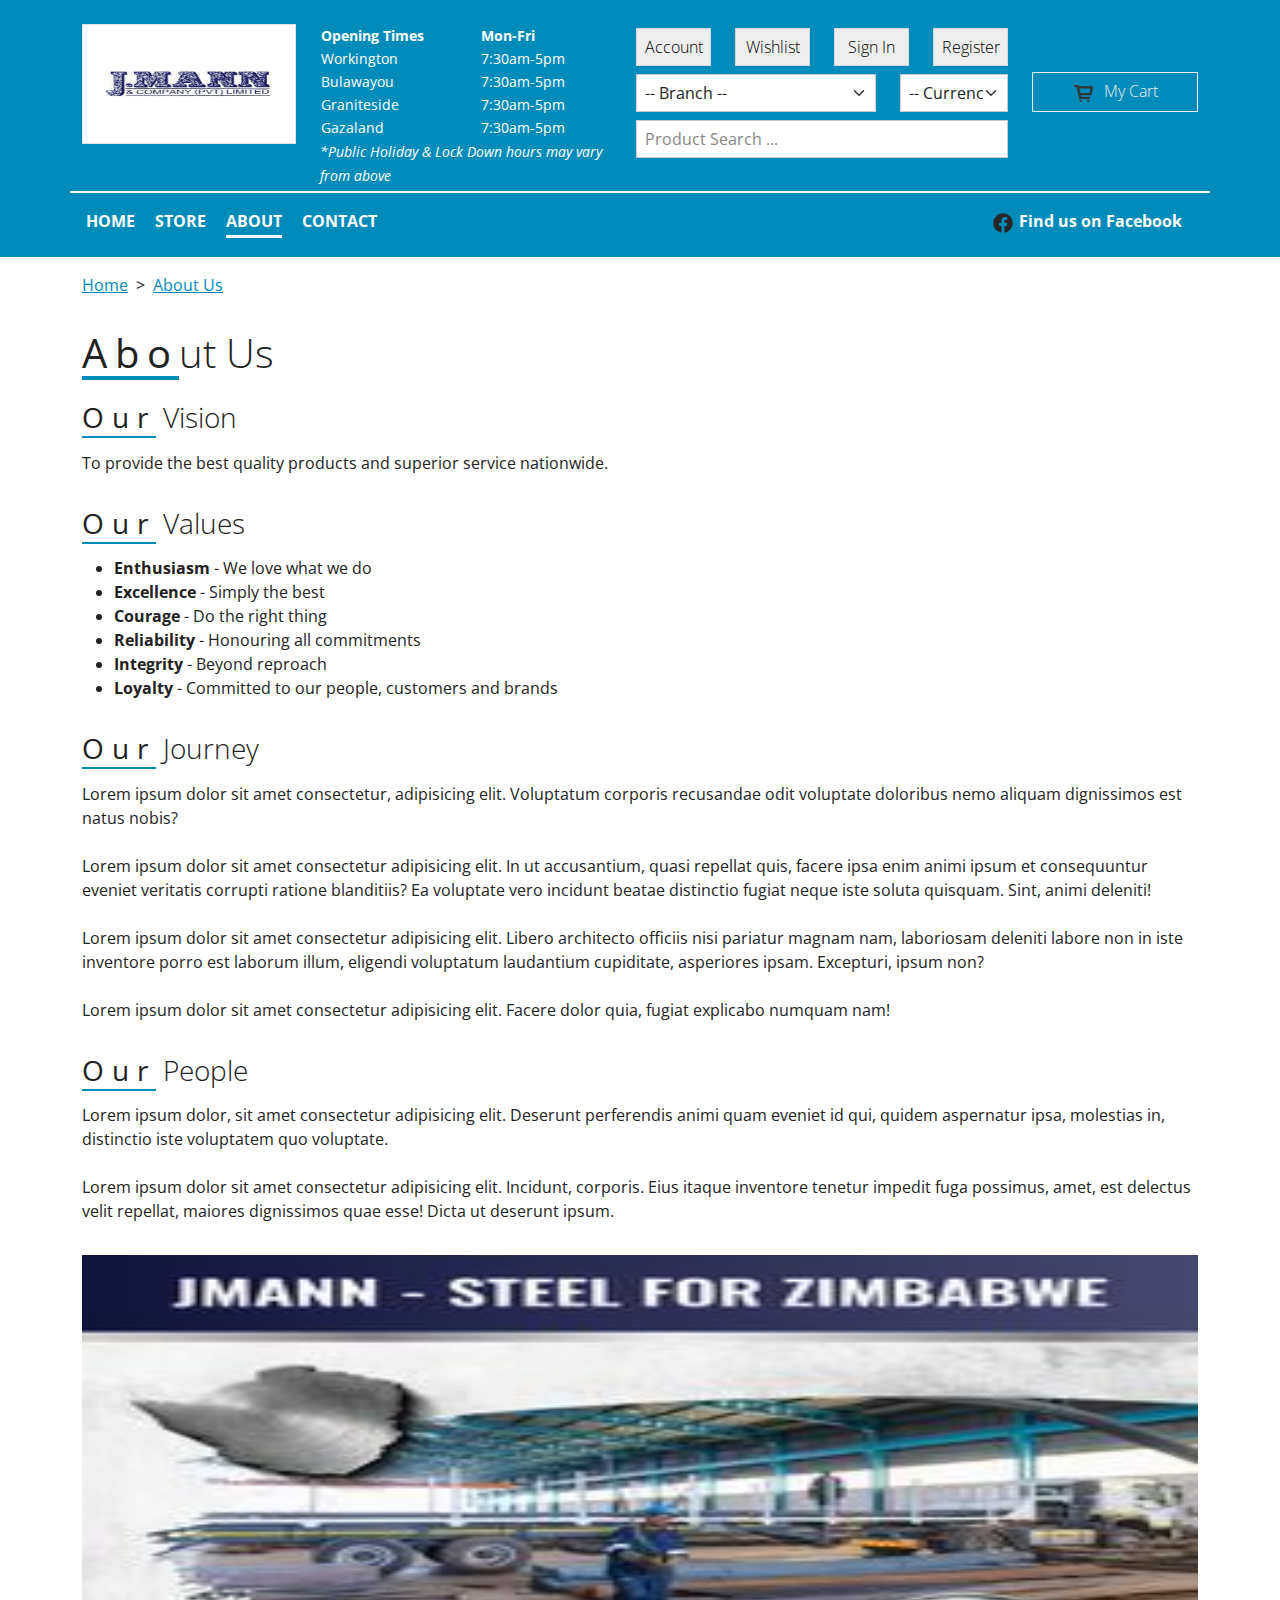
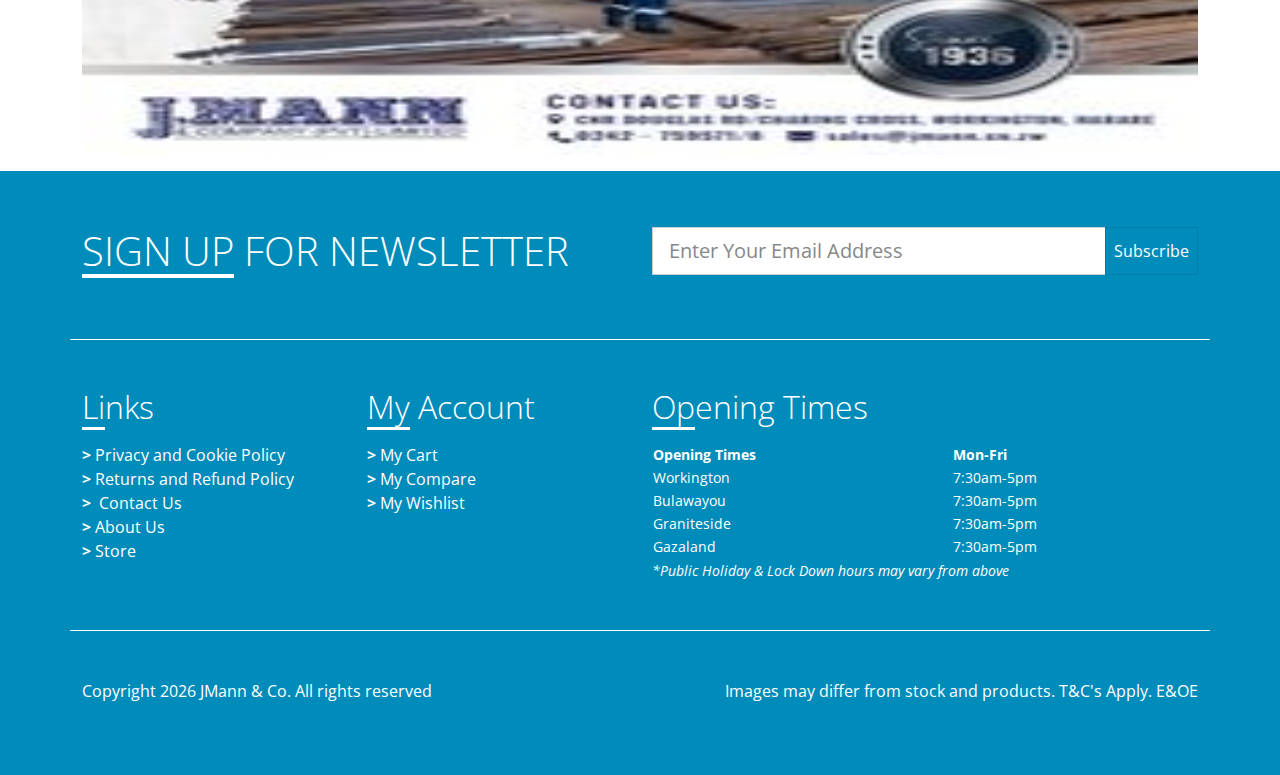
==== about.html @ b71cad61 "0.2" ====
<!DOCTYPE html>
<html lang="en">
<head>
    <meta charset="UTF-8">
    <meta http-equiv="X-UA-Compatible" content="IE=edge">
    <meta name="viewport" content="width=device-width, initial-scale=1.0">
    <title>JMann Website</title>
    
    
    
    <link rel="stylesheet" href="public/vendors/bootstrap5/css/yeti.bootstrap.min.css">
    <link rel="stylesheet" href="public/css/styles.css">
    
    
    
</head>
<body>
    
    <nav id="main-nav-lg" class="bg-primary">
    <div class="container py-2">
        <div class="row upper pt-3 pb-1">
            <div class="col-lg-10">
                <div class="row">
                    <div class="col-lg-3 col-md-4">
                        <a href="index.html">
                            <img class="w-100 img-thumbnail" src="public/img/jmann-logo.png" alt="">
                        </a>
                    </div>
                    <div class="col-lg-4 col-md-8">
                        <table class="w-100">
                            <thead>
                                <tr>
                                    <th>Opening Times</th>
                                    <th>Mon-Fri</th>
                                </tr>
                            </thead>
                            <tbody>
                                <tr><td>Workington</td><td>7:30am-5pm</td></tr>
                                <tr><td>Bulawayou</td><td>7:30am-5pm</td></tr>
                                <tr><td>Graniteside</td><td>7:30am-5pm</td></tr>
                                <tr><td>Gazaland</td><td>7:30am-5pm</td></tr>
                            </tbody>
                        </table>
                        <caption>
                            <small>
                                <i>*Public Holiday & Lock Down hours may vary from above</i>
                            </small>
                        </caption>
                    </div>
                    <div class="col-lg-5 col-md-12">
                        <div class="row py-1">
                            <div class="col-3">
                                <a href="" class="btn btn-light w-100">Account</a>
                            </div>
                            <div class="col-3">
                                <a href="" class="btn btn-light w-100">Wishlist</a>
                            </div>
                            <div class="col-3">
                                <a href="" class="btn btn-light w-100">Sign In</a>
                            </div>
                            <div class="col-3">
                                <a href="" class="btn btn-light w-100">Register</a>
                            </div>
                        </div>
                        <div class="row py-1">
                            <div class="col-8">
                                <select class="form-select" aria-label="Default select example">
                                    <option value="">-- Branch --</option>
                                    <option value="1">One</option>
                                    <option value="2">Two</option>
                                    <option value="3">Three</option>
                                </select>
                            </div>
                            <div class="col-4">
                                <select class="form-select" aria-label="Default select example">
                                    <option value="">-- Currency --</option>
                                    <option value="1">One</option>
                                    <option value="2">Two</option>
                                    <option value="3">Three</option>
                                </select>
                            </div>
                        </div>
                        <div class="row py-1">
                            <div class="col-12">
                                <input placeholder="Product Search ..." type="text" class="w-100 form-control">
                            </div>
                        </div>
                    </div>
                </div>
            </div>
            <div class="col-lg-2 pt-lg-5">
                <a href="" class="btn btn-outline-light w-100">
                    <object data="public/img/icons/cart.png" class="glyphicon-24"></object>&nbsp;&nbsp;My Cart
                </a>
            </div>
        </div>
        <div class="row lower pt-3">
            <div class="col-12">
                <ul class="d-inline-flex p-0">
                    <li>
                        <a href="index.html" class="">HOME</a>
                    </li>
                    <li>
                        <a href="store.html" class="">STORE</a>
                    </li>
                    <li>
                        <a href="store.html" class="d-none ">CATEGORIES</a>
                    </li>
                    <li>
                        <a href="store.html" class="d-none ">BRANDS</a>
                    </li>
                    <li>
                        <a href="about.html" class="active">ABOUT</a>
                    </li>
                    <li>
                        <a href="contact.html" class="">CONTACT</a>
                    </li>
                    <li>
                        <a href="/email" class="d-none ">EMAIL</a>
                    </li>
                </ul>
                <a href="" class="float-end">
                   <object data="public/img/icons/facebook.svg" class="glyphicon-24"></object>&nbsp;Find us on Facebook</a>
            </div>
        </div>
    </div>
</nav>

  
    <main>
        
    <section class="container">
        <div class="row pt-3 pb-3">
            <div class="col-12">
                <p>
                    <a href="index.html">Home</a>
                    &nbsp;>&nbsp;
                    <a href="about.html">About Us</a>
                </p>
            </div>
        </div>
        <div class="row pb-3">
            <div class="col-12">
                <h1 class="text-start"><b class="underline-black underline-offset-8 letter-spacing-8px">Abo</b>ut Us</h1>
            </div>
        </div>
        <div class="row pb-3">
            <div class="col-12">
                <h3 class="text-start mb-3"><b class="underline-black underline-offset-8 letter-spacing-8px">Our</b> Vision</h3>
                <p>
                    To provide the best quality products and superior service nationwide.
                </p>
            </div>
        </div>
        <div class="row pb-3">
            <div class="col-12">
                <h3 class="text-start mb-3"><b class="underline-black underline-offset-8 letter-spacing-8px">Our</b> Values</h3>
                <ul>
                    <li><b>Enthusiasm</b> - We love what we do</li>
                    <li><b>Excellence</b> - Simply the best</li>
                    <li><b>Courage</b> - Do the right thing</li>
                    <li><b>Reliability</b> - Honouring all commitments</li>
                    <li><b>Integrity</b> - Beyond reproach</li>
                    <li><b>Loyalty</b> - Committed to our people, customers and brands</li>
                </ul>
            </div>
        </div>
        <div class="row pb-3">
            <div class="col-12">
                <h3 class="text-start mb-3"><b class="underline-black underline-offset-8 letter-spacing-8px">Our</b> Journey</h3>
                <p>
                    Lorem ipsum dolor sit amet consectetur, adipisicing elit. Voluptatum corporis recusandae odit voluptate doloribus nemo aliquam dignissimos est natus nobis?
                    <br><br>
                    Lorem ipsum dolor sit amet consectetur adipisicing elit. In ut accusantium, quasi repellat quis, facere ipsa enim animi ipsum et consequuntur eveniet veritatis corrupti ratione blanditiis? Ea voluptate vero incidunt beatae distinctio fugiat neque iste soluta quisquam. Sint, animi deleniti!
                    <br><br>
                    Lorem ipsum dolor sit amet consectetur adipisicing elit. Libero architecto officiis nisi pariatur magnam nam, laboriosam deleniti labore non in iste inventore porro est laborum illum, eligendi voluptatum laudantium cupiditate, asperiores ipsam. Excepturi, ipsum non?
                    <br><br>
                    Lorem ipsum dolor sit amet consectetur adipisicing elit. Facere dolor quia, fugiat explicabo numquam nam!
                </p>
            </div>
        </div>
        <div class="row pb-3">
            <div class="col-12">
                <h3 class="text-start mb-3"><b class="underline-black underline-offset-8 letter-spacing-8px">Our</b> People</h3>
                <p>
                    Lorem ipsum dolor, sit amet consectetur adipisicing elit. Deserunt perferendis animi quam eveniet id qui, quidem aspernatur ipsa, molestias in, distinctio iste voluptatem quo voluptate.
                    <br><br>
                    Lorem ipsum dolor sit amet consectetur adipisicing elit. Incidunt, corporis. Eius itaque inventore tenetur impedit fuga possimus, amet, est delectus velit repellat, maiores dignissimos quae esse! Dicta ut deserunt ipsum.
                </p>
            </div>
        </div>
        <div class="row pb-3">
            <div class="col-12">
                <img src="public/img/jmann1.jpg" alt="" class="w-100 h-500-px">
            </div>
        </div>
    </section>

    </main>
    <footer id="main-footer-lg" class="bg-primary">
    <div class="container py-2 text-white white-links undecorated-links">
        <div class="row py-5">
            <div class="col-md-6">
                <h1><span class="text-decoration-underline underline-offset-8">SIGN UP</span> FOR NEWSLETTER</h1>
            </div>
            <div class="col-md-6">
                <div class="input-group mb-3">
                    <input type="text" class="form-control form-control-lg" placeholder="Enter Your Email Address">
                    <button class="btn btn-primary"><b>Subscribe</b></button>
                </div>
            </div>
        </div>
        <div class="row py-5 border-bottom border-top border-white">
            <div class="col-lg-3 col-md-6">
                <h2 class="mb-3"><span class="text-decoration-underline underline-offset-8">Li</span>nks</h2>
                <ul class="list-unstyled">
                    <li>
                        <a href=""><b>></b>&nbsp;Privacy and Cookie Policy</a>
                    </li>
                    <li>
                        <a href=""><b>></b>&nbsp;Returns and Refund Policy</a>
                    </li>
                    <li>
                        <a href=""><b>></b>&nbsp; Contact Us</a>
                    </li>
                    <li>
                        <a href=""><b>></b>&nbsp;About Us</a>
                    </li>
                    <li>
                        <a href=""><b>></b>&nbsp;Store</a>
                    </li>
                </ul>
            </div>
            <div class="col-lg-3 col-md-6">
                <h2 class="mb-3"><span class="text-decoration-underline underline-offset-8">My</span> Account</h2>
                <ul class="list-unstyled">
                    <li>
                        <a href=""><b>></b>&nbsp;My Cart</a>
                    </li>
                    <li>
                        <a href=""><b>></b>&nbsp;My Compare</a>
                    </li>
                    <li>
                        <a href=""><b>></b>&nbsp;My Wishlist</a>
                    </li>
                </ul>
            </div>
            <div class="col-lg-6 col-12">
                <h2 class="mb-3"><span class="text-decoration-underline underline-offset-8">Op</span>ening Times</h2>
                <table class="w-100">
                    <thead>
                        <tr>
                            <th>Opening Times</th>
                            <th>Mon-Fri</th>
                        </tr>
                    </thead>
                    <tbody>
                        <tr><td>Workington</td><td>7:30am-5pm</td></tr>
                        <tr><td>Bulawayou</td><td>7:30am-5pm</td></tr>
                        <tr><td>Graniteside</td><td>7:30am-5pm</td></tr>
                        <tr><td>Gazaland</td><td>7:30am-5pm</td></tr>
                    </tbody>
                </table>
                <caption>
                    <small>
                        <i>*Public Holiday & Lock Down hours may vary from above</i>
                    </small>
                </caption>
            </div>
        </div>
        <div class="row py-5">
            <div class="col-md-6">
                <p class="text-start">
                    Copyright <script>document.write((new Date().getFullYear()))</script> JMann & Co. All rights reserved
                </p>
            </div>
            <div class="col-md-6">
                <p class="text-end">
                    Images may differ from stock and products. T&C's Apply. E&OE
                </p>
            </div>
        </div>
    </div>
</footer>
  
    
    
    <script src="public/js/main.js"></script>
    
    
    
</body>
</html>
---- public/css/styles.css ----
body {
    background: #fff;
    min-height: 100% !important;
}

/* UTILITIES */
.scroll::-webkit-scrollbar {
    width: 12px;
}

.scroll::-webkit-scrollbar-track {
    -webkit-box-shadow: inset 0 0 6px rgba(0,0,0,0.3); 
    border-radius: 10px;
}

.scroll::-webkit-scrollbar-thumb {
    border-radius: 10px;
    -webkit-box-shadow: inset 0 0 6px rgba(0,0,0,0.5);
    background-color: #fff;
}

.white-links a{
    color:#fff;
}
.undecorated-links a{
    text-decoration: none;
}
.underline-offset-8 {
    text-underline-offset: 8px;
}
.letter-spacing-8px {
    letter-spacing: 8px;
}
.underline-black {
    text-decoration: underline;
    text-decoration-color: #008cba;
}
.glyphicon-24 {
    vertical-align: middle;
    width: 24px;
    height: 24px;
}
.vh-100 {
    min-height: 100vh;
}
.h-500-px {
    height: 500px;
}
.h-400-px {
    height: 400px;
}
.h-300-px {
    height: 300px;
}
.h-200-px {
    height: 200px;
}
.h-100-px {
    height: 100px;
}
/* END OF UTILITIES */

/* NAVBAR */
nav#main-nav-lg .upper {
    border-bottom: 2px solid #fff;
    color: #fff;
}

nav#main-nav-lg img {
    /* border-radius: 12px; */
    max-height: 120px;
}

nav#main-nav-lg li {
    list-style: none;
}

nav#main-nav-lg .lower a {
 color: #fff;
 text-decoration: none;
 font-weight: bold;
 padding-right: 16px;
 margin-left: 4px;
}

nav#main-nav-lg .lower a:hover, nav#main-nav-lg .lower a.active {
    text-decoration: underline;
    text-decoration-thickness: 3px;
    text-underline-offset: 8px;
}
/* END OF NAVBAR */
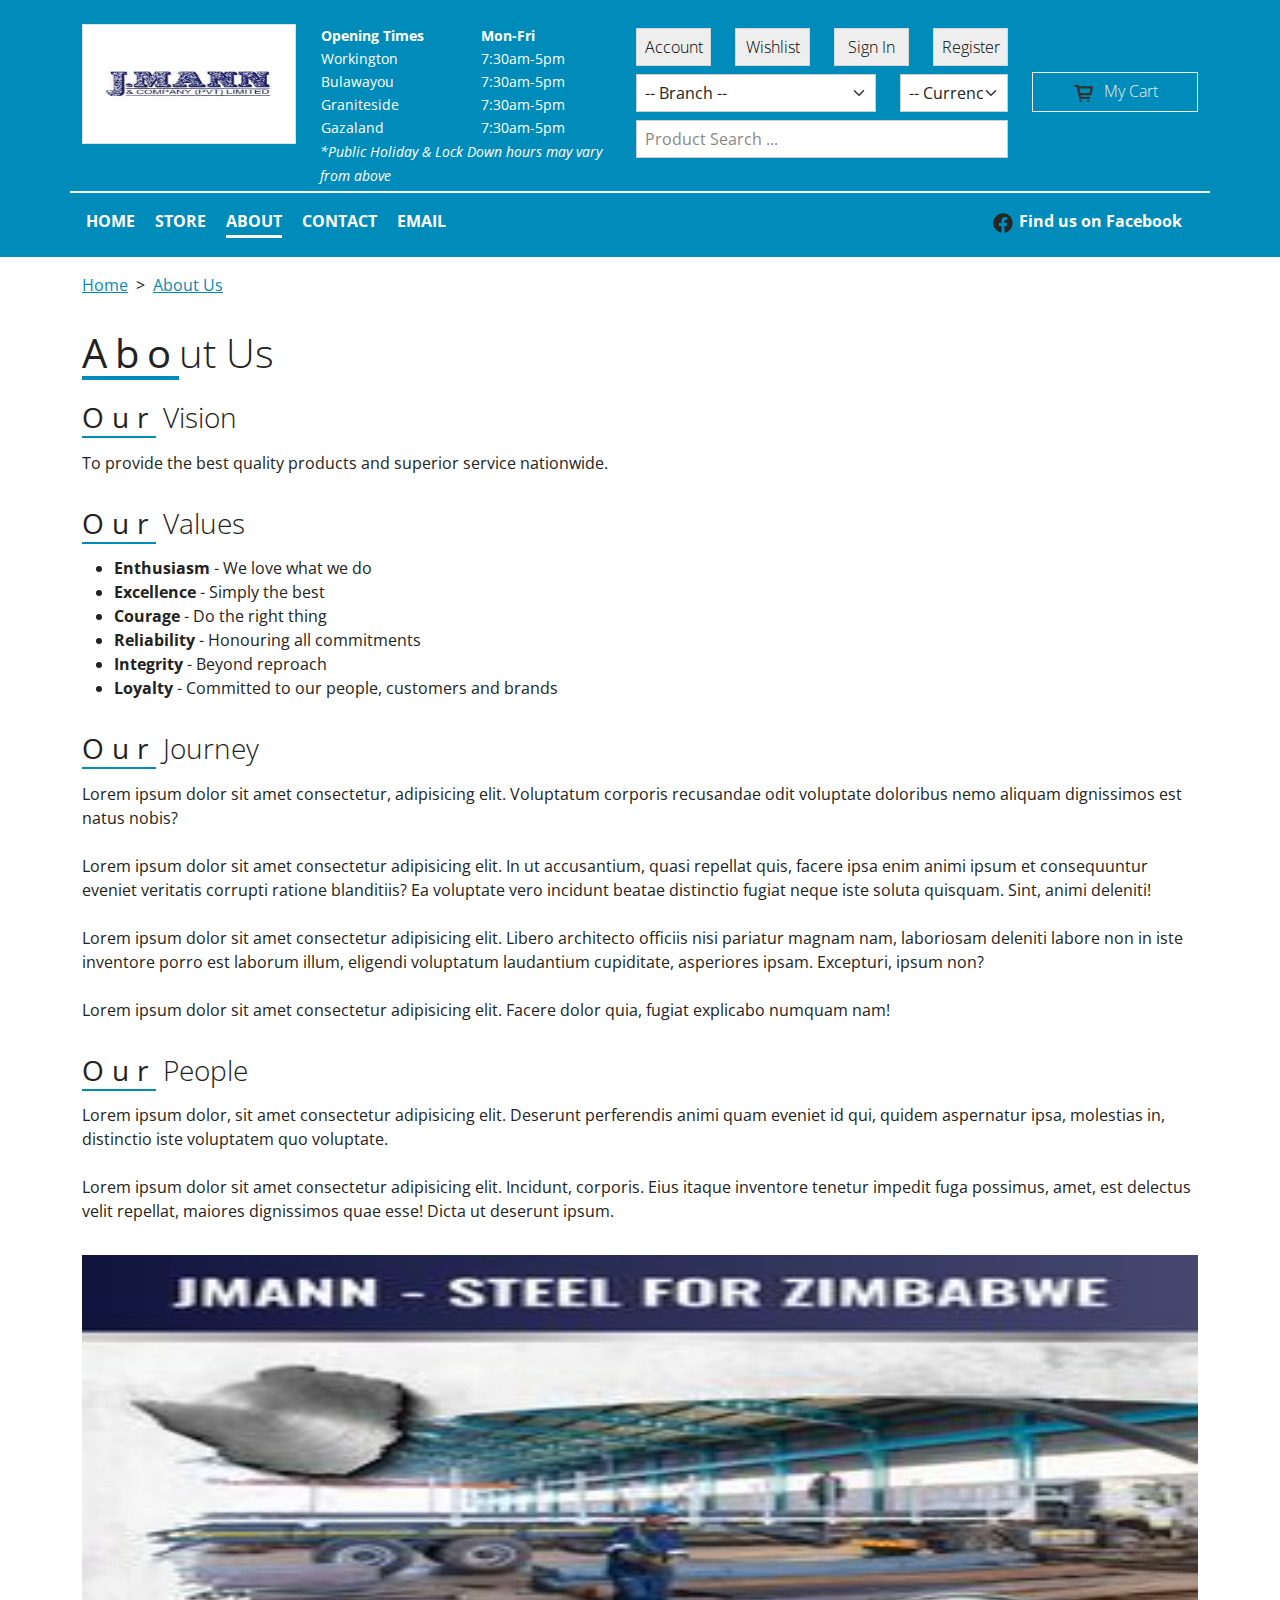
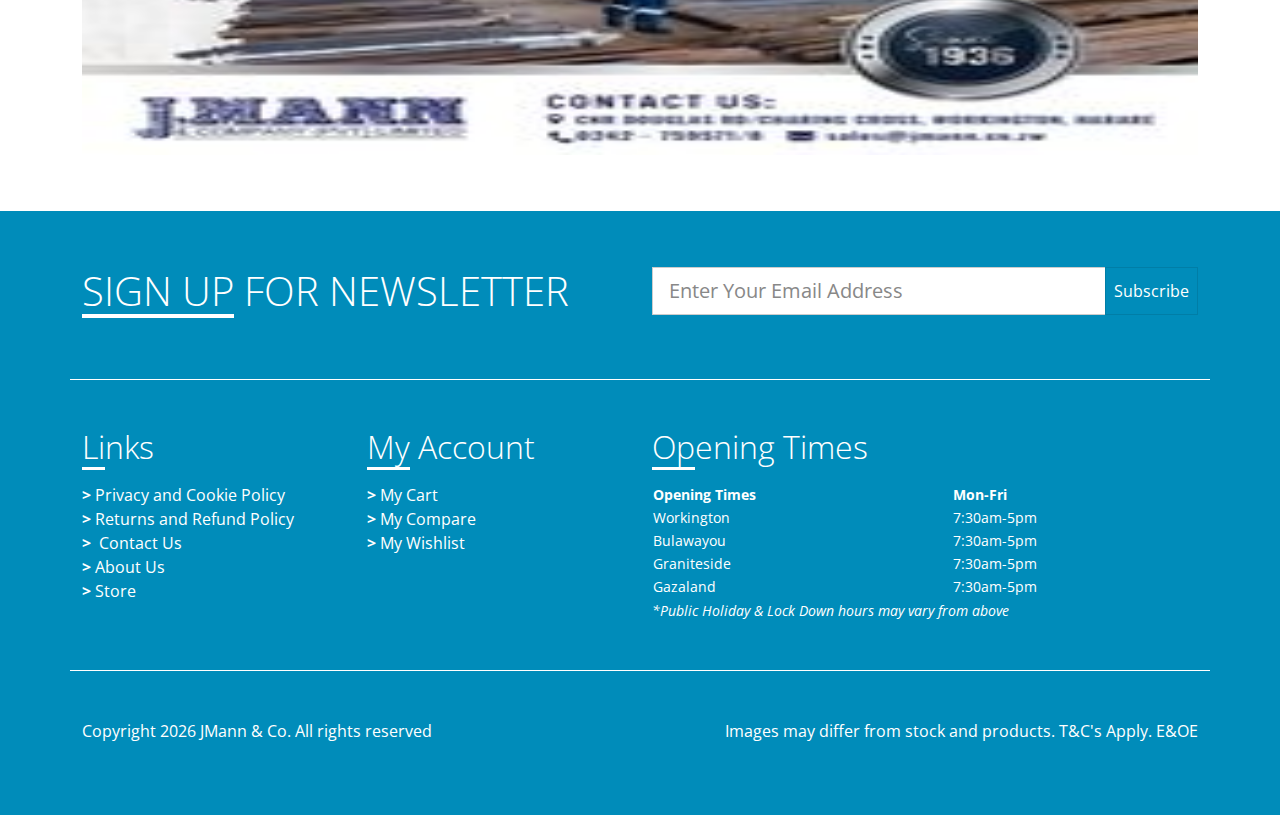
==== commit 7b29fd34: "added email us page" ====
--- a/about.html
+++ b/about.html
@@ -116,7 +116,7 @@
                         <a href="contact.html" class="">CONTACT</a>
                     </li>
                     <li>
-                        <a href="/email" class="d-none ">EMAIL</a>
+                        <a href="/email" class="">EMAIL</a>
                     </li>
                 </ul>
                 <a href="" class="float-end">
--- a/public/css/styles.css
+++ b/public/css/styles.css
@@ -2,6 +2,14 @@
     background: #fff;
     min-height: 100% !important;
 }
+
+/* BOOTSTRAP OVERIDE */
+.form-control:focus, .form-select:focus {
+    outline: none !important;
+    box-shadow: none;
+}
+/* END OF BOOTSTRAP OVERIDE */
+
 
 /* UTILITIES */
 .scroll::-webkit-scrollbar {
@@ -88,4 +96,8 @@
     text-decoration-thickness: 3px;
     text-underline-offset: 8px;
 }
-/* END OF NAVBAR */+/* END OF NAVBAR */
+
+#main-footer-lg {
+    margin-top: 40px;
+}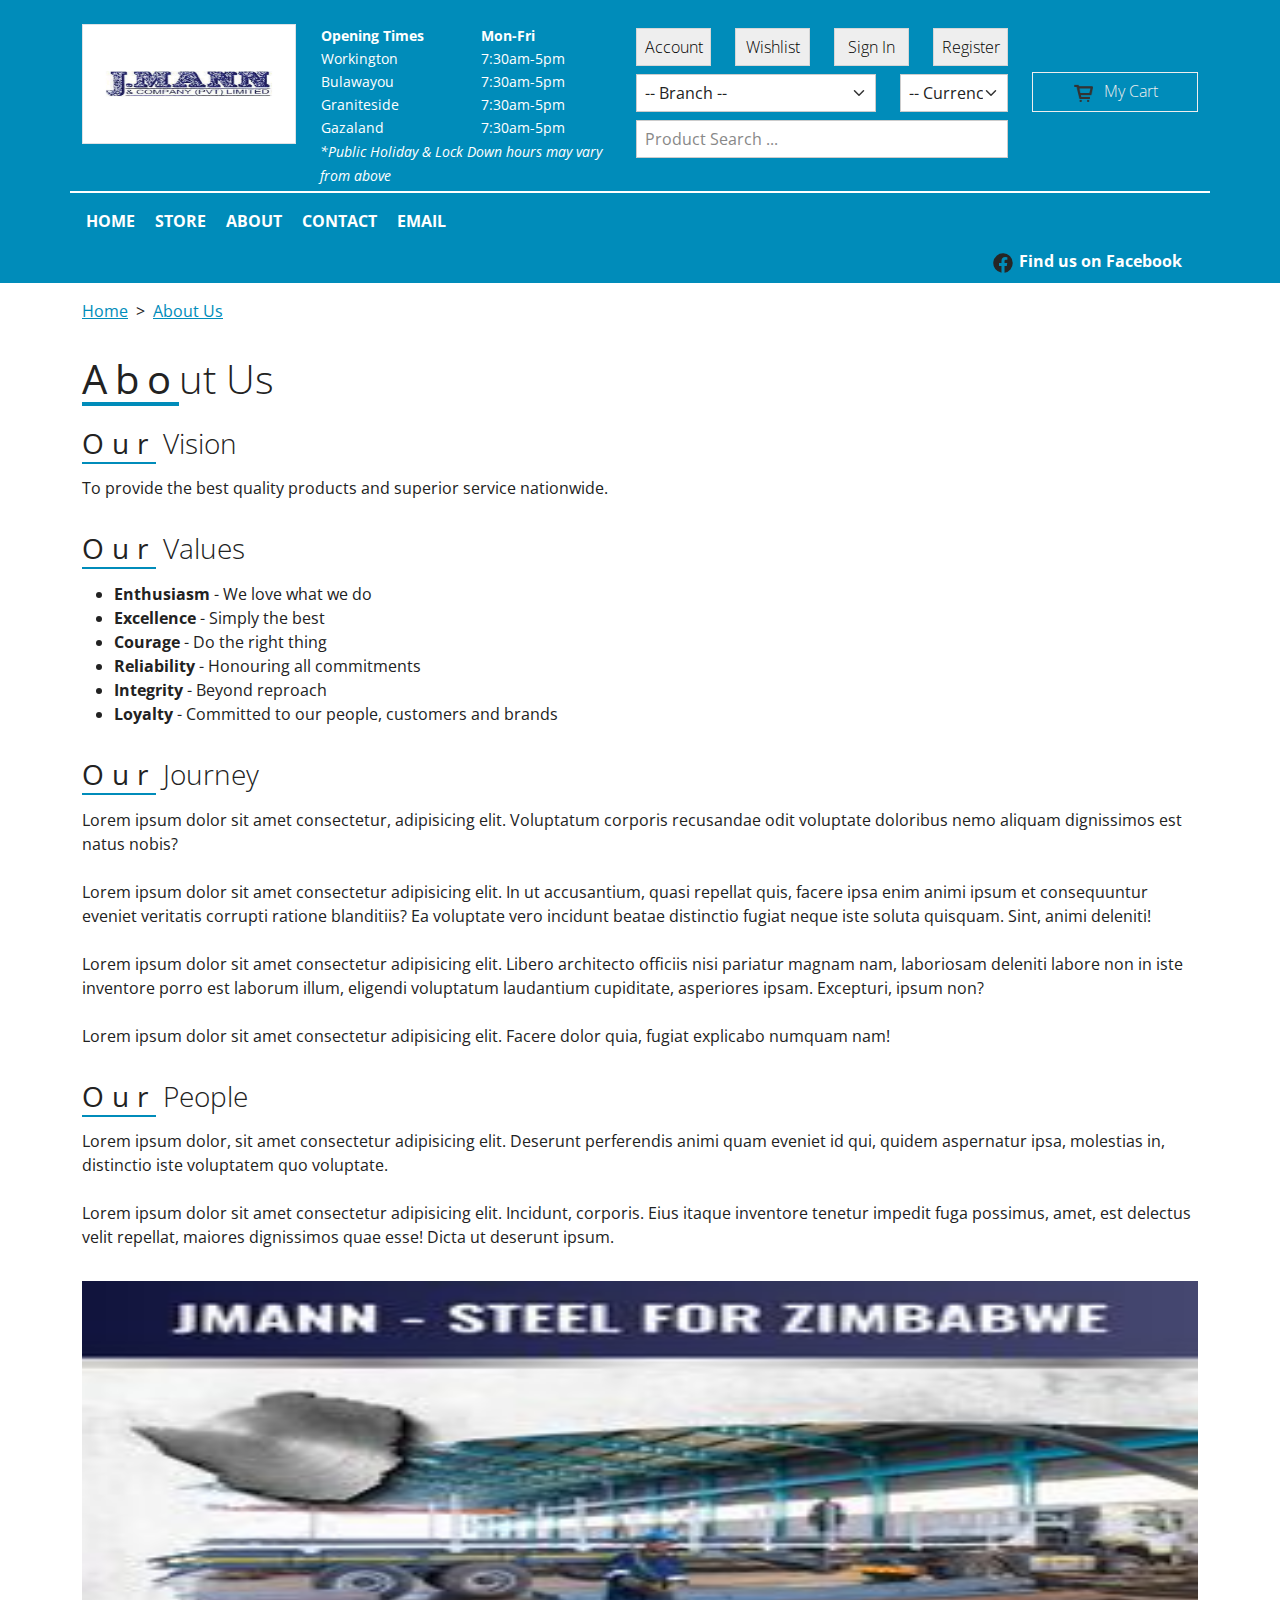
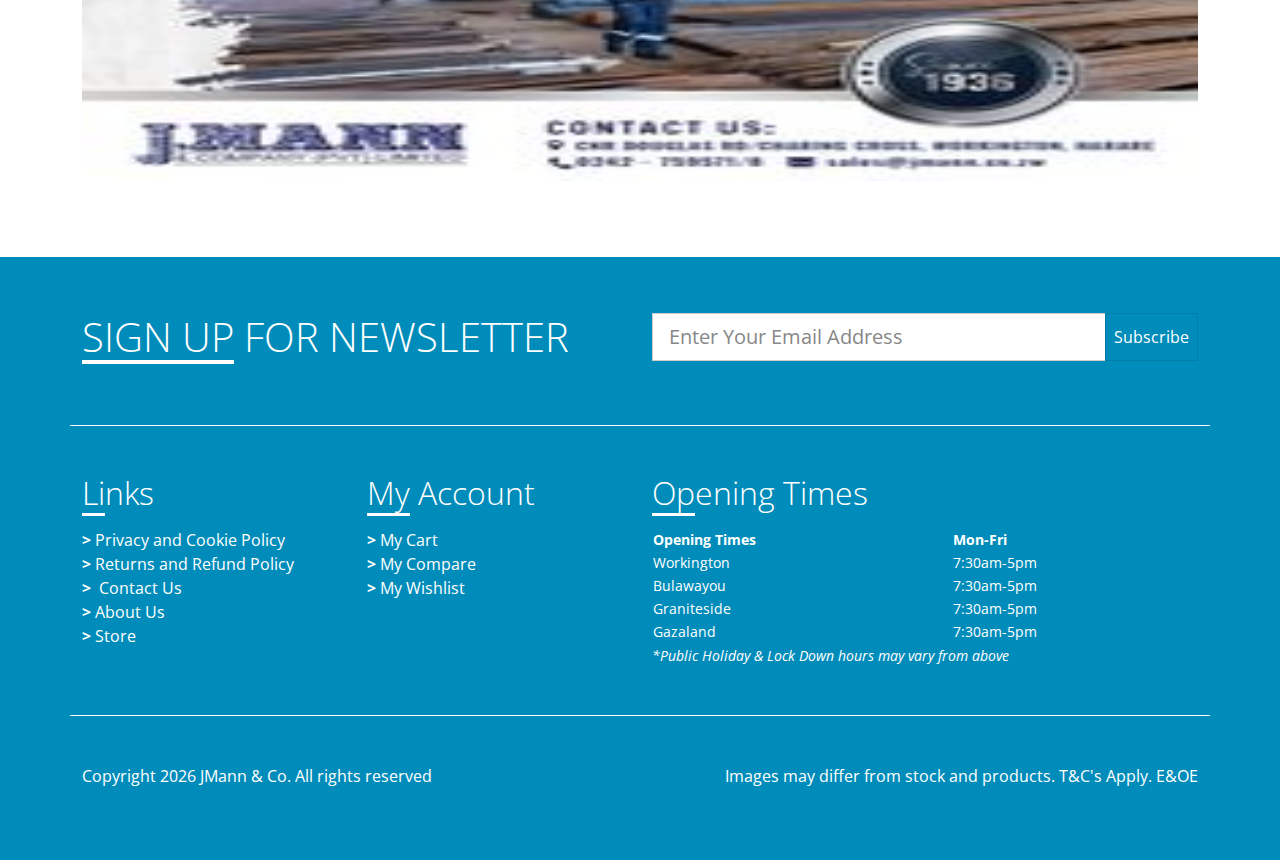
==== commit ebdead00: "added meta tags" ====
--- a/about.html
+++ b/about.html
@@ -4,8 +4,25 @@
     <meta charset="UTF-8">
     <meta http-equiv="X-UA-Compatible" content="IE=edge">
     <meta name="viewport" content="width=device-width, initial-scale=1.0">
-    <title>JMann Website</title>
-    
+    <title>JMann | About Us</title>
+    
+    <meta name="description" content="JMann & Company Zimbabwe a one stop nation wide shop for all your steel, pipes and equipment. We make and sell valves, steel pipes, pvc pipes, couplings, flenges, horse pipes, flenges, shafts, sprockets, gaskets, tubes e.t.c.">
+    <meta name="keywords" content="JMann, Steel, pipes, Goprime, engineering, Zimbabwe, workington, shafts, valves, tubes, custom">
+    <Meta name="googlebot" content="index, follow" />
+    <Meta name="Revist-After" content="7 days">
+    <Meta name="city" content="Harare, Bulawayo, Mutare, Gweru">
+    <Meta name="country" content="Zimbabwe">
+    <Meta name="subject" content="JMann & Company Zimbabwe a one stop nation wide shop for all your steel, pipes and equipment">
+    <Meta name="author" content="Mike Zinyoni mike@goprime.systems">
+    <Meta name="copyright" content="https://goprime.systems">
+  
+    <meta name="og:title" content="JMann & Company Website" />
+    <meta name="og:type" content="engineering" />
+    <meta name="og:url" content="https://go-prime.github.io/jmann-ecommerce/index.html" />
+    <meta name="og:image" content="https://go-prime.github.io/jmann-ecommercepublic/img/jmann-logo.png" />
+    <meta name="og:site_name" content="JMann & Company Website" />
+    <meta name="og:description" content="JMann & Company Zimbabwe a one stop nation wide shop for all your steel, pipes and equipment. We make and sell valves, steel pipes, pvc pipes, couplings, flenges, horse pipes, flenges, shafts, sprockets, gaskets, tubes e.t.c." />
+    <link rel="icon" type="image/x-icon" href="https://go-prime.github.io/jmann-ecommercepublic/img/jmann-logo.png">
     
     
     <link rel="stylesheet" href="public/vendors/bootstrap5/css/yeti.bootstrap.min.css">
@@ -96,7 +113,7 @@
         </div>
         <div class="row lower pt-3">
             <div class="col-12">
-                <ul class="d-inline-flex p-0">
+                <ul class="d-inline-flex p-0 w-100 overflow-scroll">
                     <li>
                         <a href="index.html" class="">HOME</a>
                     </li>
@@ -104,19 +121,13 @@
                         <a href="store.html" class="">STORE</a>
                     </li>
                     <li>
-                        <a href="store.html" class="d-none ">CATEGORIES</a>
-                    </li>
-                    <li>
-                        <a href="store.html" class="d-none ">BRANDS</a>
-                    </li>
-                    <li>
                         <a href="about.html" class="active">ABOUT</a>
                     </li>
                     <li>
                         <a href="contact.html" class="">CONTACT</a>
                     </li>
                     <li>
-                        <a href="/email" class="">EMAIL</a>
+                        <a href="email.html" class="">EMAIL</a>
                     </li>
                 </ul>
                 <a href="" class="float-end">
--- a/public/css/styles.css
+++ b/public/css/styles.css
@@ -99,5 +99,5 @@
 /* END OF NAVBAR */
 
 #main-footer-lg {
-    margin-top: 40px;
+    margin-top: 60px;
 }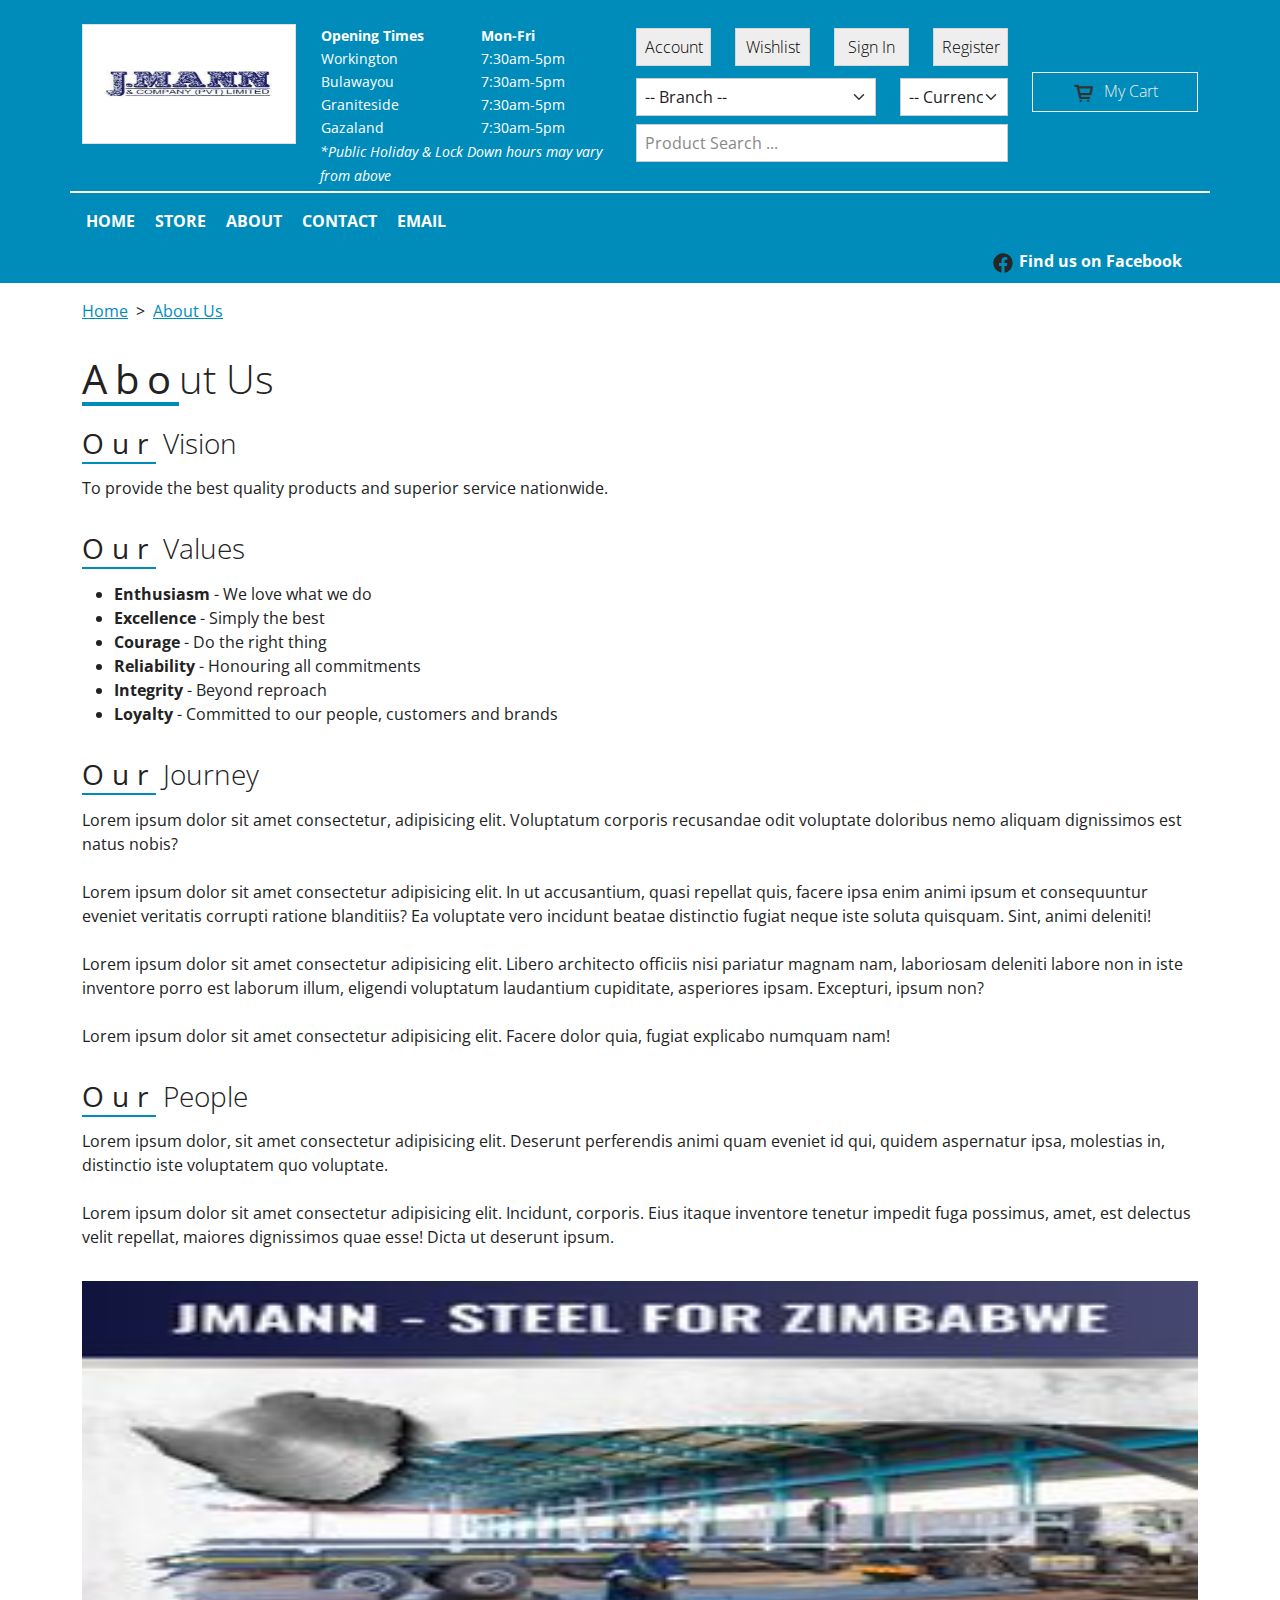
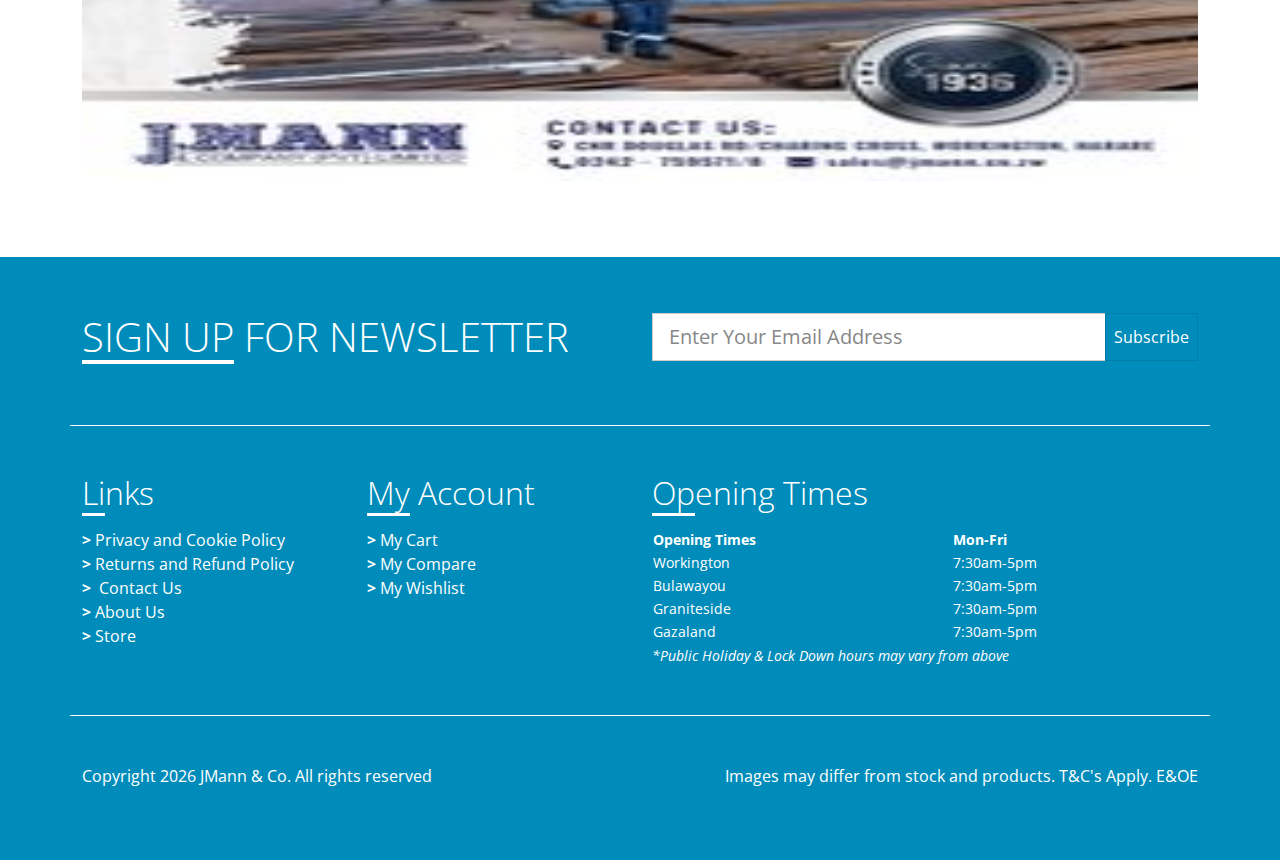
==== commit 5bbc55b9: "refactored navbar" ====
--- a/about.html
+++ b/about.html
@@ -66,16 +66,16 @@
                     </div>
                     <div class="col-lg-5 col-md-12">
                         <div class="row py-1">
-                            <div class="col-3">
+                            <div class="col-md-3 col-6 mb-1">
                                 <a href="" class="btn btn-light w-100">Account</a>
                             </div>
-                            <div class="col-3">
+                            <div class="col-md-3 col-6 mb-1">
                                 <a href="" class="btn btn-light w-100">Wishlist</a>
                             </div>
-                            <div class="col-3">
+                            <div class="col-md-3 col-6">
                                 <a href="" class="btn btn-light w-100">Sign In</a>
                             </div>
-                            <div class="col-3">
+                            <div class="col-md-3 col-6">
                                 <a href="" class="btn btn-light w-100">Register</a>
                             </div>
                         </div>
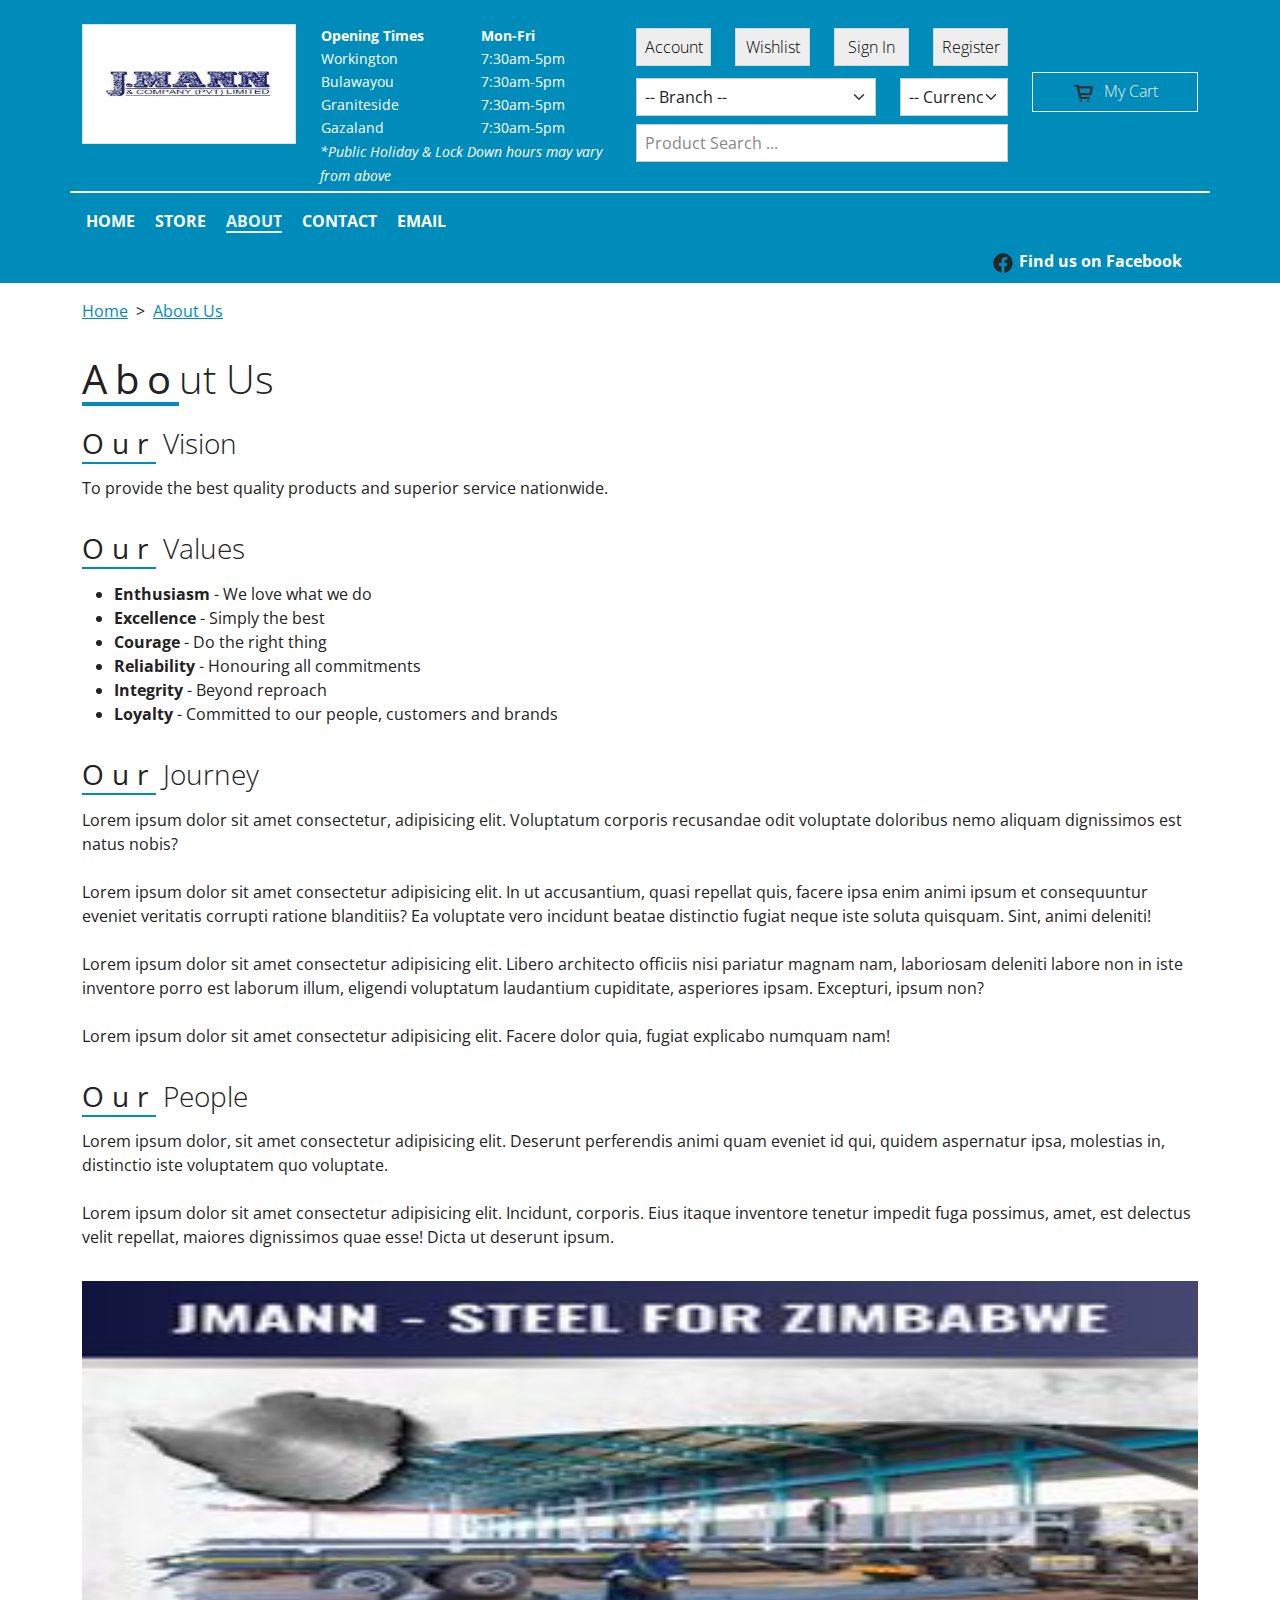
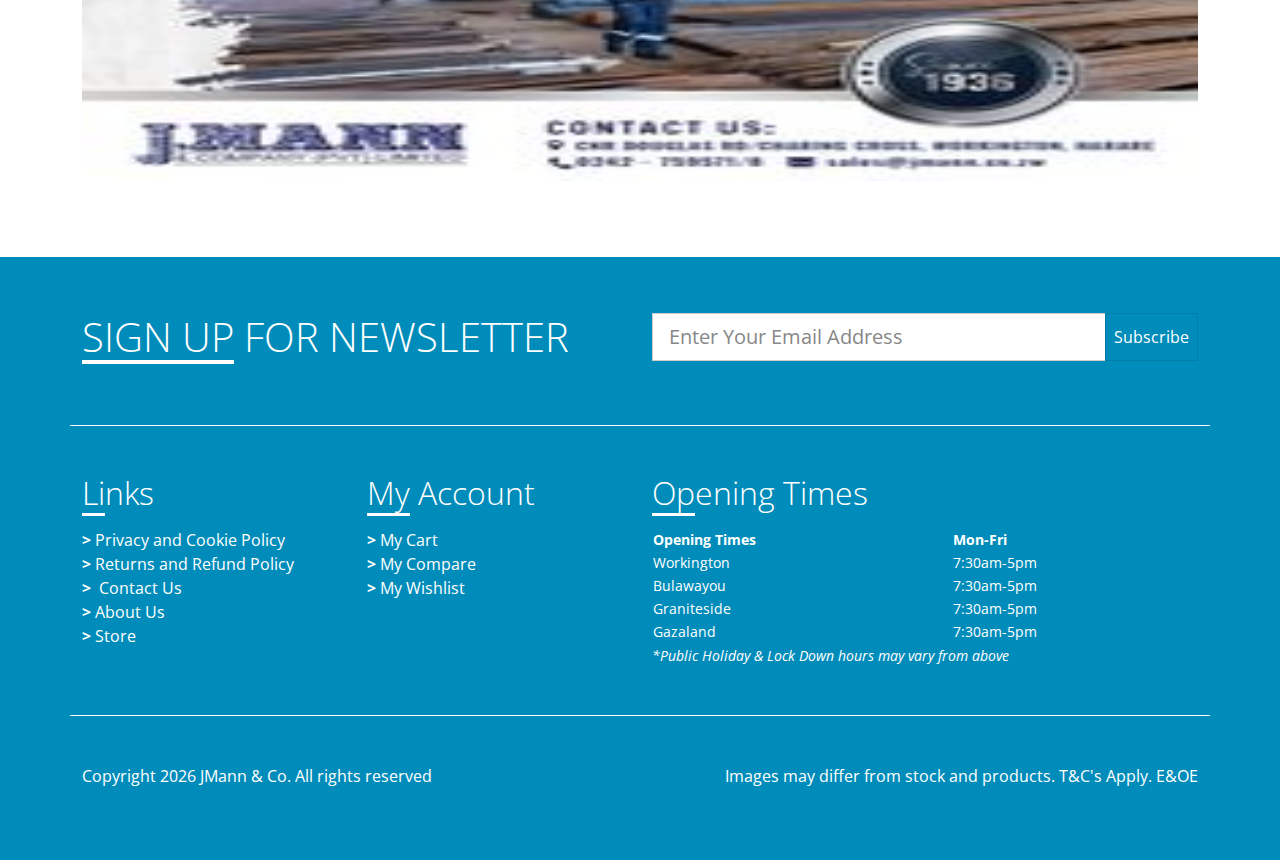
==== commit 90b40d5b: "footer subscribe form" ====
--- a/about.html
+++ b/about.html
@@ -113,7 +113,7 @@
         </div>
         <div class="row lower pt-3">
             <div class="col-12">
-                <ul class="d-inline-flex p-0 w-100 overflow-scroll">
+                <ul class="d-inline-flex p-0 w-100">
                     <li>
                         <a href="index.html" class="">HOME</a>
                     </li>
@@ -215,10 +215,12 @@
                 <h1><span class="text-decoration-underline underline-offset-8">SIGN UP</span> FOR NEWSLETTER</h1>
             </div>
             <div class="col-md-6">
-                <div class="input-group mb-3">
-                    <input type="text" class="form-control form-control-lg" placeholder="Enter Your Email Address">
-                    <button class="btn btn-primary"><b>Subscribe</b></button>
-                </div>
+                <form action="/subscibe-email" id="subscribe-email-address-form">
+                    <div class="input-group mb-3">
+                        <input type="email" class="form-control form-control-lg" placeholder="Enter Your Email Address" required>
+                        <button type="submit" class="btn btn-primary" placeholder><b>Subscribe</b></button>
+                    </div>
+                </form>
             </div>
         </div>
         <div class="row py-5 border-bottom border-top border-white">
--- a/public/css/styles.css
+++ b/public/css/styles.css
@@ -79,6 +79,10 @@
     max-height: 120px;
 }
 
+nav#main-nav-lg ul {
+    overflow-x: auto;
+}
+
 nav#main-nav-lg li {
     list-style: none;
 }
@@ -94,7 +98,8 @@
 nav#main-nav-lg .lower a:hover, nav#main-nav-lg .lower a.active {
     text-decoration: underline;
     text-decoration-thickness: 3px;
-    text-underline-offset: 8px;
+    text-underline-offset: 4px;
+    opacity: 0.9;
 }
 /* END OF NAVBAR */
 
